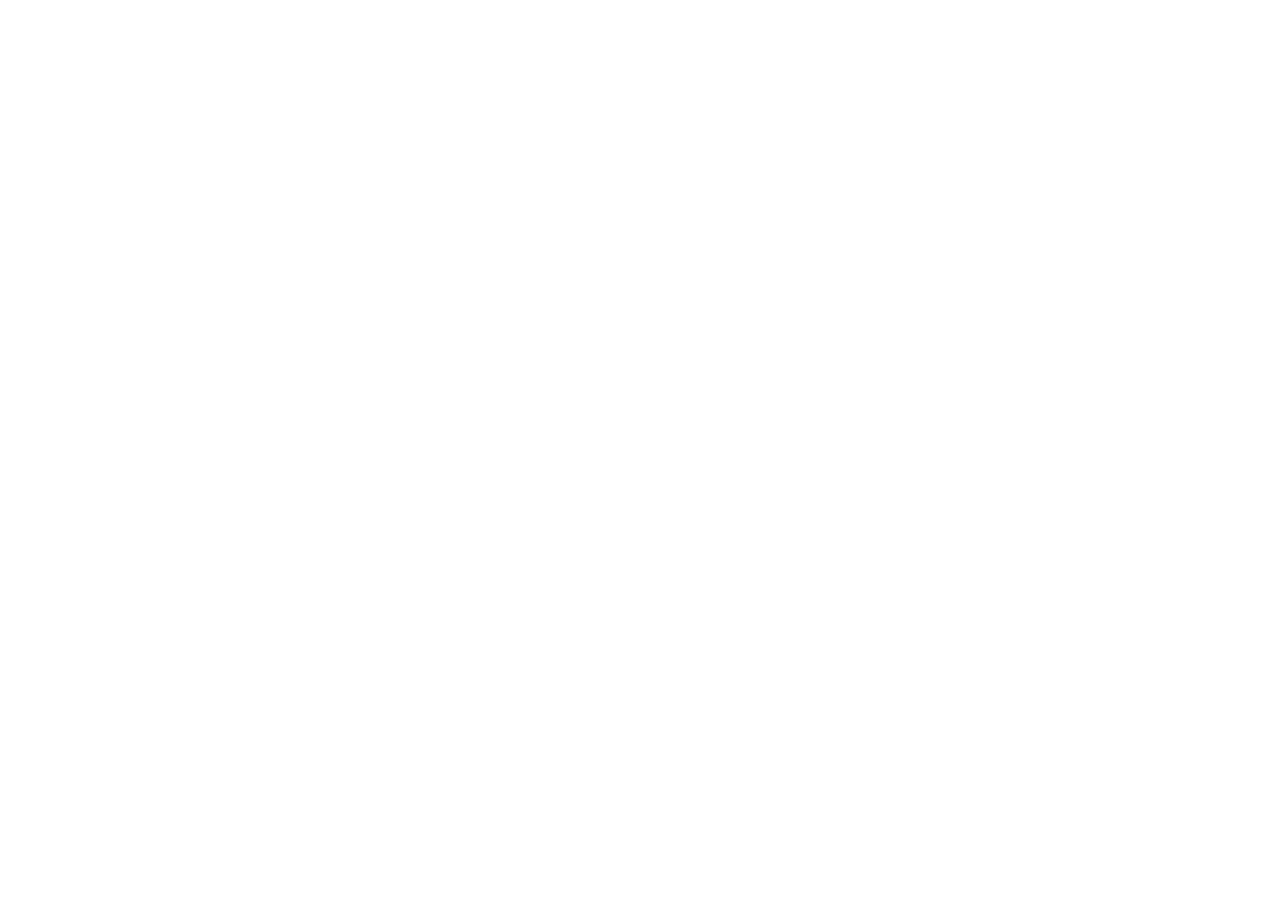
==== index.html @ 39dd7939 "Crud WIP" ====
<!DOCTYPE html>
<html lang="en">

<head>
    <meta charset="UTF-8">
    <meta http-equiv="X-UA-Compatible" content="IE=edge">
    <meta name="viewport" content="width=device-width, initial-scale=1.0">
    <title>CRUD</title>
</head>

<body>
    <p id="cards">

        <!-- <h1>Get Data</h1> -->
    </p>
    <!-- <div id="root"></div> -->
    <script src="script.js"></script>
</body>


</html>
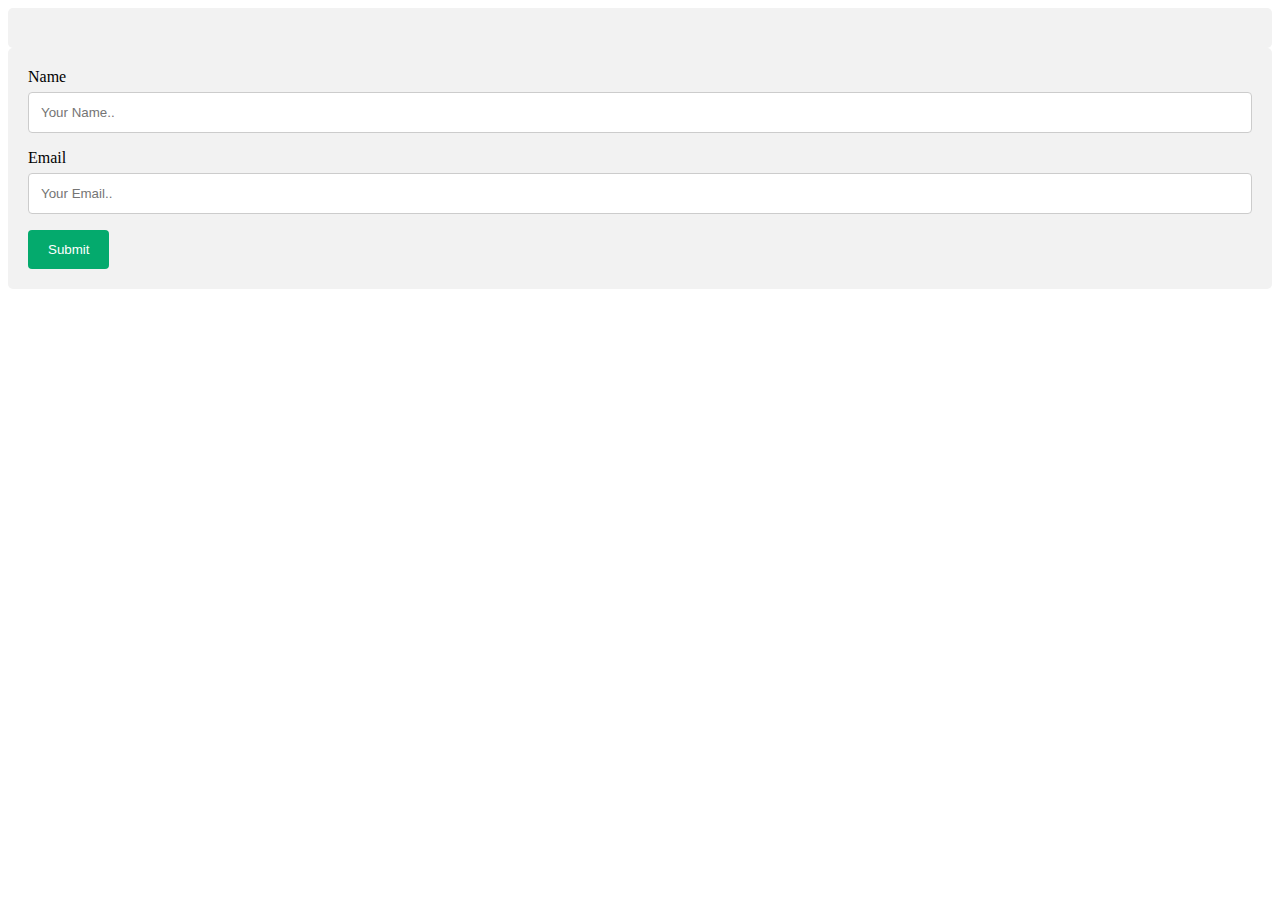
==== commit 82462699: "CRUD" ====
--- a/index.html
+++ b/index.html
@@ -5,15 +5,38 @@
     <meta charset="UTF-8">
     <meta http-equiv="X-UA-Compatible" content="IE=edge">
     <meta name="viewport" content="width=device-width, initial-scale=1.0">
+    <link rel="stylesheet" href="style.css">
     <title>CRUD</title>
 </head>
 
 <body>
-    <p id="cards">
+    <div class="container">
+        <table id="cards"></table>
+    </div>
 
-        <!-- <h1>Get Data</h1> -->
-    </p>
-    <!-- <div id="root"></div> -->
+    <div class="container">
+        <form id="form">
+            <label for="name">Name</label>
+            <input type="text" id="name" placeholder="Your Name..">
+
+            <label for="email">Email</label>
+            <input type="email" id="email" placeholder="Your Email..">
+
+            <!-- <label for="country">Country</label>
+            <select id="country" name="country">
+                <option value="australia">Australia</option>
+                <option value="canada">Canada</option>
+                <option value="usa">USA</option>
+            </select>
+
+            <label for="subject">Subject</label>
+            <textarea id="subject" name="subject" placeholder="Write something.." style="height:200px"></textarea> -->
+
+            <input type="submit" value="Submit">
+        </form>
+    </div>
+
+
     <script src="script.js"></script>
 </body>
 
--- a/style.css
+++ b/style.css
@@ -0,0 +1,38 @@
+.container {
+  border-radius: 5px;
+  background-color: #f2f2f2;
+  padding: 20px;
+}
+
+input[type='text'],
+[type='email'],
+select,
+textarea {
+  width: 100%;
+  padding: 12px;
+  border: 1px solid #ccc;
+  border-radius: 4px;
+  box-sizing: border-box;
+  margin-top: 6px;
+  margin-bottom: 16px;
+  resize: vertical;
+}
+
+input[type='submit'] {
+  background-color: #04aa6d;
+  color: white;
+  padding: 12px 20px;
+  border: none;
+  border-radius: 4px;
+  cursor: pointer;
+}
+
+input[type='submit']:hover {
+  background-color: #45a049;
+}
+
+.container {
+  border-radius: 5px;
+  background-color: #f2f2f2;
+  padding: 20px;
+}
